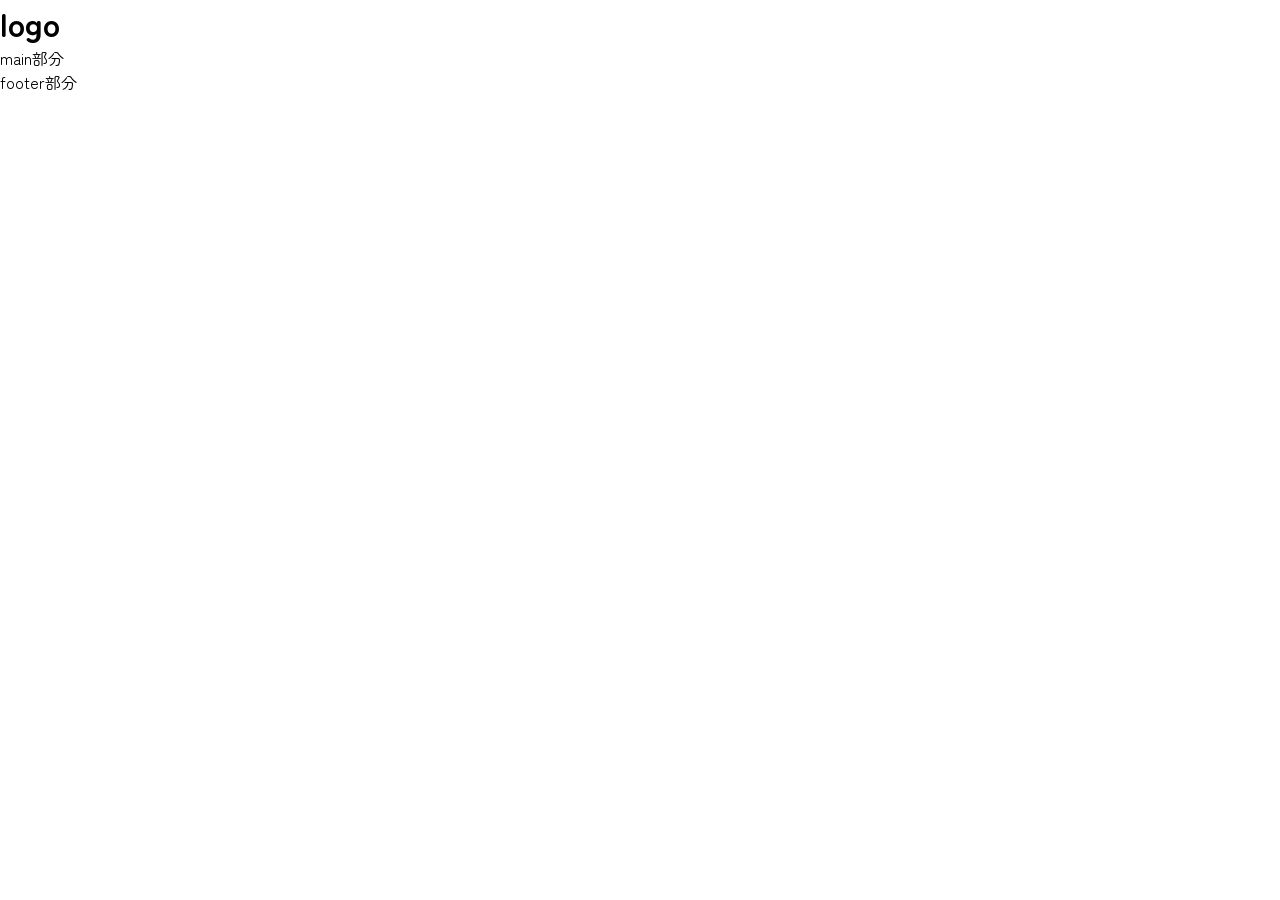
==== index.html @ 2068eae8 "startファイル作成" ====
<!DOCTYPE html>
<html lang="ja">
<head>
    <meta charset="utf-8">
    <meta name="viewport" content="width=device-width, initial-scale=1">
    <meta name="color-scheme" content="light dark">
    <meta name="format-detection" content="telephone=no">
    <meta name="description" content="ここに説明文を設定">
    <title>TableLink | トップページ</title>

    <!-- 共有用 OGP / X(Twitter) -->
    <meta property="og:site_name" content="サイト名">
    <meta property="og:title" content="サイトタイトル">
    <meta property="og:description" content="サイト説明文">
    <meta property="og:type" content="website">
    <!-- 変える -->
    <meta property="og:url" content="https://hoge.ecc.com/">
    <meta property="og:image" content="https://hoge.ecc.com/ogp.png">
    <meta name="twitter:card" content="summary_large_image">
    <meta name="twitter:site" content="@twitteraccount">

    <!-- 正規URL -->
    <link rel="canonical" href="https://hoge.ecc.com/">

    <!-- アイコン（SVG優先、ICOフォールバック、Apple Touch） -->
    <link rel="icon" type="image/svg+xml" href="/favicon.svg">
    <link rel="alternate icon" href="/favicon.ico">
    <link rel="apple-touch-icon" href="/apple-touch-icon.png" sizes="180x180">

    <!-- テーマカラー（PWAでなくてもアドレスバー色に反映） -->
    <meta name="theme-color" content="#FFFFFF">
<!-- Googleフォント -->
    <link rel="preconnect" href="https://fonts.googleapis.com">
<link rel="preconnect" href="https://fonts.gstatic.com" crossorigin>
<link href="https://fonts.googleapis.com/css2?family=Italianno&family=Zen+Maru+Gothic&display=swap" rel="stylesheet">

    <link rel="stylesheet" href="css/ress.css">
    <link rel="stylesheet" href="css/style.css">
    <link rel="stylesheet" href="css/style_index.css">

    </head>
    <body>
<header>
    <h1>logo</h1>
    <main>
    main部分
    </main>
    <footer>
        footer部分
    </footer>
</header>

</body>
</html>
---- css/ress.css ----
/* resset.dev • v5.0.2 */

/* # =================================================================
   # Global selectors
   # ================================================================= */

html {
  box-sizing: border-box;
  -webkit-text-size-adjust: 100%; /* Prevent adjustments of font size after orientation changes in iOS */
  word-break: normal;
  -moz-tab-size: 4;
  tab-size: 4;
}

*,
::before,
::after {
  background-repeat: no-repeat; /* Set `background-repeat: no-repeat` to all elements and pseudo elements */
  box-sizing: inherit;
}

::before,
::after {
  text-decoration: inherit; /* Inherit text-decoration and vertical align to ::before and ::after pseudo elements */
  vertical-align: inherit;
}

* {
  padding: 0; /* Reset `padding` and `margin` of all elements */
  margin: 0;
}

/* # =================================================================
   # General elements
   # ================================================================= */

hr {
  overflow: visible; /* Show the overflow in Edge and IE */
  height: 0; /* Add the correct box sizing in Firefox */
  color: inherit; /* Correct border color in Firefox. */
}

details,
main {
  display: block; /* Render the `main` element consistently in IE. */
}

summary {
  display: list-item; /* Add the correct display in all browsers */
}

small {
  font-size: 80%; /* Set font-size to 80% in `small` elements */
}

[hidden] {
  display: none; /* Add the correct display in IE */
}

abbr[title] {
  border-bottom: none; /* Remove the bottom border in Chrome 57 */
  /* Add the correct text decoration in Chrome, Edge, IE, Opera, and Safari */
  text-decoration: underline;
  text-decoration: underline dotted;
}

a {
  background-color: transparent; /* Remove the gray background on active links in IE 10 */
}

a:active,
a:hover {
  outline-width: 0; /* Remove the outline when hovering in all browsers */
}

code,
kbd,
pre,
samp {
  font-family: monospace, monospace; /* Specify the font family of code elements */
}

pre {
  font-size: 1em; /* Correct the odd `em` font sizing in all browsers */
}

b,
strong {
  font-weight: bolder; /* Add the correct font weight in Chrome, Edge, and Safari */
}

/* https://gist.github.com/unruthless/413930 */
sub,
sup {
  font-size: 75%;
  line-height: 0;
  position: relative;
  vertical-align: baseline;
}

sub {
  bottom: -0.25em;
}

sup {
  top: -0.5em;
}

table {
  border-color: inherit; /* Correct border color in all Chrome, Edge, and Safari. */
  text-indent: 0; /* Remove text indentation in Chrome, Edge, and Safari */
}

iframe {
  border-style: none;
}

/* # =================================================================
   # Forms
   # ================================================================= */

input {
  border-radius: 0;
}

[type='number']::-webkit-inner-spin-button,
[type='number']::-webkit-outer-spin-button {
  height: auto; /* Correct the cursor style of increment and decrement buttons in Chrome */
}

[type='search'] {
  -webkit-appearance: textfield; /* Correct the odd appearance in Chrome and Safari */
  outline-offset: -2px; /* Correct the outline style in Safari */
}

[type='search']::-webkit-search-decoration {
  -webkit-appearance: none; /* Remove the inner padding in Chrome and Safari on macOS */
}

textarea {
  overflow: auto; /* Internet Explorer 11+ */
  resize: vertical; /* Specify textarea resizability */
}

button,
input,
optgroup,
select,
textarea {
  font: inherit; /* Specify font inheritance of form elements */
}

optgroup {
  font-weight: bold; /* Restore the font weight unset by the previous rule */
}

button {
  overflow: visible; /* Address `overflow` set to `hidden` in IE 8/9/10/11 */
}

button,
select {
  text-transform: none; /* Firefox 40+, Internet Explorer 11- */
}

/* Apply cursor pointer to button elements */
button,
[type='button'],
[type='reset'],
[type='submit'],
[role='button'] {
  cursor: pointer;
}

/* Remove inner padding and border in Firefox 4+ */
button::-moz-focus-inner,
[type='button']::-moz-focus-inner,
[type='reset']::-moz-focus-inner,
[type='submit']::-moz-focus-inner {
  border-style: none;
  padding: 0;
}

/* Replace focus style removed in the border reset above */
button:-moz-focusring,
[type='button']::-moz-focus-inner,
[type='reset']::-moz-focus-inner,
[type='submit']::-moz-focus-inner {
  outline: 1px dotted ButtonText;
}

button,
html [type='button'], /* Prevent a WebKit bug where (2) destroys native `audio` and `video`controls in Android 4 */
[type='reset'],
[type='submit'] {
  -webkit-appearance: button; /* Correct the inability to style clickable types in iOS */
}

/* Remove the default button styling in all browsers */
button,
input,
select,
textarea {
  background-color: transparent;
  border-style: none;
}

a:focus,
button:focus,
input:focus,
select:focus,
textarea:focus {
  outline-width: 0;
}

/* Style select like a standard input */
select {
  -moz-appearance: none; /* Firefox 36+ */
  -webkit-appearance: none; /* Chrome 41+ */
}

select::-ms-expand {
  display: none; /* Internet Explorer 11+ */
}

select::-ms-value {
  color: currentColor; /* Internet Explorer 11+ */
}

legend {
  border: 0; /* Correct `color` not being inherited in IE 8/9/10/11 */
  color: inherit; /* Correct the color inheritance from `fieldset` elements in IE */
  display: table; /* Correct the text wrapping in Edge and IE */
  max-width: 100%; /* Correct the text wrapping in Edge and IE */
  white-space: normal; /* Correct the text wrapping in Edge and IE */
  max-width: 100%; /* Correct the text wrapping in Edge 18- and IE */
}

::-webkit-file-upload-button {
  /* Correct the inability to style clickable types in iOS and Safari */
  -webkit-appearance: button;
  color: inherit;
  font: inherit; /* Change font properties to `inherit` in Chrome and Safari */
}

/* Replace pointer cursor in disabled elements */
[disabled] {
  cursor: default;
}

/* # =================================================================
   # Specify media element style
   # ================================================================= */

img {
  border-style: none; /* Remove border when inside `a` element in IE 8/9/10 */
}

/* Add the correct vertical alignment in Chrome, Firefox, and Opera */
progress {
  vertical-align: baseline;
}

/* # =================================================================
   # Accessibility
   # ================================================================= */

/* Specify the progress cursor of updating elements */
[aria-busy='true'] {
  cursor: progress;
}

/* Specify the pointer cursor of trigger elements */
[aria-controls] {
  cursor: pointer;
}

/* Specify the unstyled cursor of disabled, not-editable, or otherwise inoperable elements */
[aria-disabled='true'] {
  cursor: default;
}
---- css/style.css ----
html{
    font-size: 62.5;

}
body{
    /* font-family: "Helvetica Neue", "Helvetica", "Hiragino Sans", "Arial", "Yu Gothic", "Meiryo", sans-serif; */

    font-family: "Zen Maru Gothic", sans-serif;
}
---- css/style_index.css ----
/* index用のstyle */
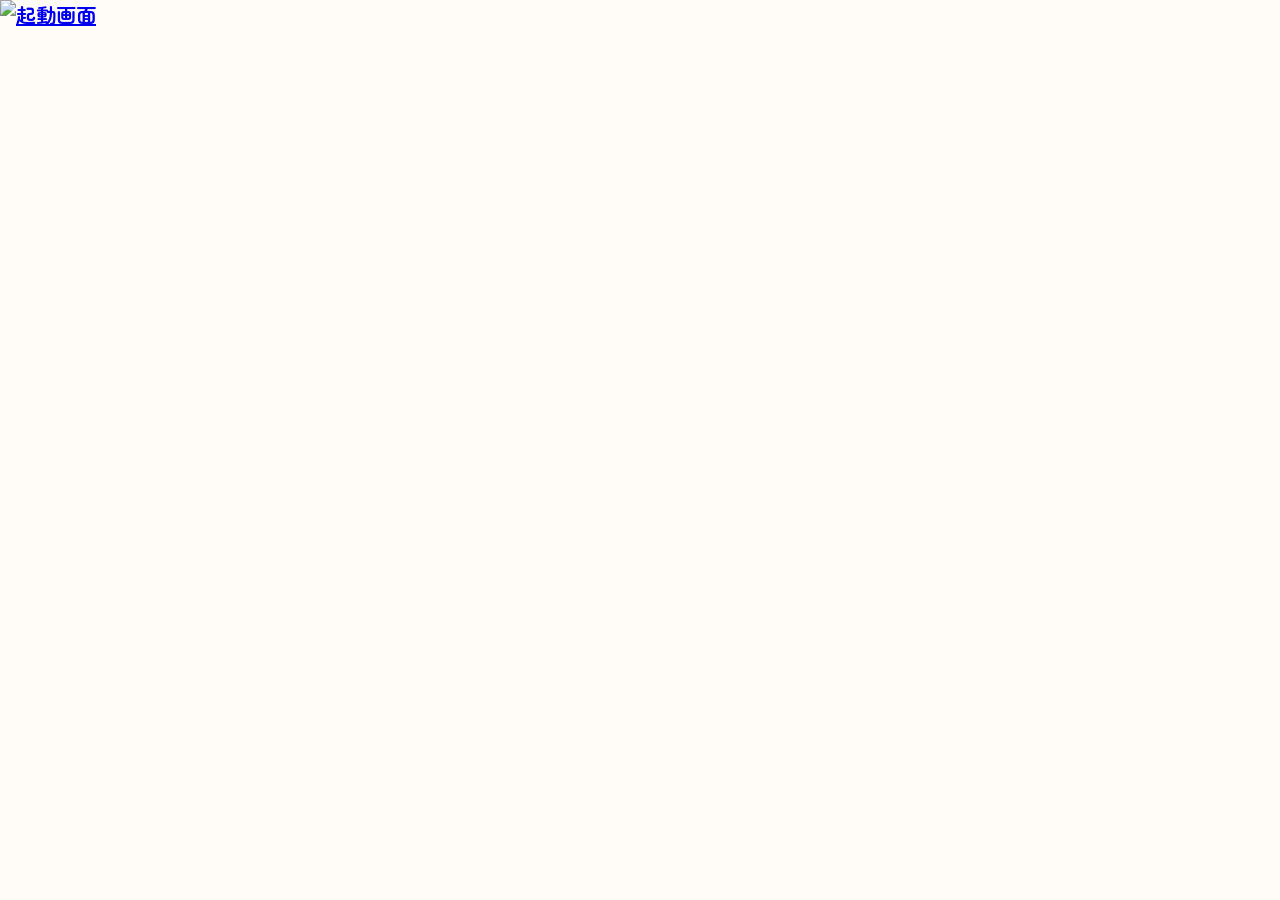
==== commit cae18c74: "完成：index画面" ====
--- a/index.html
+++ b/index.html
@@ -41,13 +41,9 @@
     </head>
     <body>
 <header>
-    <h1>logo</h1>
-    <main>
-    main部分
-    </main>
-    <footer>
-        footer部分
-    </footer>
+    <a href="home.html">
+        <h1><img src="images/main.png" alt="起動画面"></h1>
+    </a>
 </header>
 
 </body>
--- a/css/style.css
+++ b/css/style.css
@@ -1,9 +1,133 @@
 html{
-    font-size: 62.5;
+    font-size: 62.5%;
 
 }
 body{
     /* font-family: "Helvetica Neue", "Helvetica", "Hiragino Sans", "Arial", "Yu Gothic", "Meiryo", sans-serif; */
+    font-family: "Zen Maru Gothic", sans-serif;
+    font-weight: 400;
+    background-color: #FFFBF7;
+}
 
-    font-family: "Zen Maru Gothic", sans-serif;
-}+ul{
+    list-style-type: none;
+}
+header{
+    position: relative;
+}
+
+.mainContent{
+    height: calc(100vh - 100px);
+    overflow-y: auto;
+    position: relative;
+}
+
+
+
+.calendar{
+    position: absolute;
+    right: 0;
+    top: 40px;
+}
+.month{
+    width: 35px;
+    height: 20px;
+    color: #998C78;
+    font-size: 12px;
+    letter-spacing: 0.1em;
+
+}
+
+.date{
+    width: 35px;
+    height: 60px;
+    color: #675C4B;
+    font-size: 40px;
+    margin-left: 20px;
+}
+.week{
+    color: #998C78;
+    font-size: 14px;
+    font-weight: bold;
+    letter-spacing: 0.1em;
+}
+
+.img_table{
+    position: absolute;
+    right: 0;
+    top: 55%;
+    transform: translateY(-50%);
+    width: 194px;
+    height: 295px;
+    background-image: url(../images/table.png);
+    background-repeat: no-repeat;
+
+    /* padding-bottom: 220px;
+    padding-left: 200px; */
+    /* margin-left: 130px;
+    margin-top: 230px; */
+}
+.midasi
+
+/* {
+    width: 175px;
+    height: 55px;
+    border: solid 1px tomato;
+    background-color: #FFFBE7;
+    border-radius: 50px 50px;
+    margin-right: 25px
+    box-shadow : 2px 2px 5px #E7E3D3; 
+} */
+
+.namebox{
+display: flex;
+flex-direction: column;
+gap: 40px;
+justify-content: space-evenly;
+height: 323px;
+width: 175px;
+margin-top: 60px;
+    .namelist{
+        width: 175px;
+        height: 55px;
+        background-color: #FEFEFE;
+        box-shadow:0px 4px 4px #CAC4AB ;
+        border-top-right-radius: 50px;
+        border-bottom-right-radius: 50px;
+        font-size: 1.6em;
+        color: #645B48;
+        display: flex;
+        align-items: center;
+        justify-content: center;
+        padding-right: 45px;
+        a{
+            text-decoration: none;
+            color: #645B48;
+        }
+        position: relative;
+        & ::before{
+            content: "";
+            display: block;
+            width: 40px;
+            height: 40px;
+            background-color: #AD9971;
+            border-radius: 100%;
+            position: absolute;
+            right: 20px;
+            top: 50%;
+            transform: translateY(-50%);
+            
+        }
+        &.namelist-me{
+            background-color: #FFFBE7;
+        }
+        &.namelist-uploaded{
+            & ::before{
+                /* upload sitaatono style wo kaitene */
+                /* background-color: #FFCE80; */
+            }
+        }
+    }
+    .buttonWrap a{
+        text-decoration: none;
+    }
--- a/css/style_index.css
+++ b/css/style_index.css
@@ -1 +1,175 @@
-/* index用のstyle */+/* index用のstyle */
+html{
+    font-size: 62.5%;
+
+}
+body{
+    /* font-family: "Helvetica Neue", "Helvetica", "Hiragino Sans", "Arial", "Yu Gothic", "Meiryo", sans-serif; */
+    font-family: "Zen Maru Gothic", sans-serif;
+    font-weight: 400;
+    background-color: #FFFBF7;
+}
+
+ul{
+    list-style-type: none;
+}
+header{
+    position: relative;
+}
+
+.mainContent{
+    height: calc(100vh - 100px);
+    overflow-y: auto;
+    position: relative;
+}
+
+footer{
+    position: fixed;
+    bottom: 0;
+    width: 100%;
+    height: 100px;
+    background-color: #998C78;
+}
+
+.calendar{
+    position: absolute;
+    right: 0;
+    top: 40px;
+}
+.month{
+    width: 35px;
+    height: 20px;
+    color: #998C78;
+    font-size: 12px;
+    letter-spacing: 0.1em;
+
+}
+
+.date{
+    width: 35px;
+    height: 60px;
+    color: #675C4B;
+    font-size: 40px;
+    margin-left: 20px;
+}
+.week{
+    color: #998C78;
+    font-size: 14px;
+    font-weight: bold;
+    letter-spacing: 0.1em;
+}
+
+.img_table{
+    position: absolute;
+    right: 0;
+    top: 55%;
+    transform: translateY(-50%);
+    width: 194px;
+    height: 295px;
+    background-image: url(../images/food.png);
+    background-repeat: no-repeat;
+
+    /* padding-bottom: 220px;
+    padding-left: 200px; */
+    /* margin-left: 130px;
+    margin-top: 230px; */
+}
+
+/* {
+    width: 175px;
+    height: 55px;
+    border: solid 1px tomato;
+    background-color: #FFFBE7;
+    border-radius: 50px 50px;
+    margin-right: 25px
+    box-shadow : 2px 2px 5px #E7E3D3; 
+} */
+
+.namebox{
+display: flex;
+flex-direction: column;
+gap: 40px;
+justify-content: space-evenly;
+height: 323px;
+width: 175px;
+margin-top: 60px;
+    .namelist{
+        width: 175px;
+        height: 55px;
+        background-color: #FEFEFE;
+        box-shadow:0px 4px 4px #CAC4AB ;
+        border-top-right-radius: 50px;
+        border-bottom-right-radius: 50px;
+        font-size: 1.6em;
+        color: #645B48;
+        display: flex;
+        align-items: center;
+        justify-content: center;
+        padding-right: 45px;
+        a{
+            text-decoration: none;
+            color: #645B48;
+        }
+        position: relative;
+        & ::before{
+            content: "";
+            display: block;
+            width: 40px;
+            height: 40px;
+            background-color: #AD9971;
+            border-radius: 100%;
+            position: absolute;
+            right: 20px;
+            top: 50%;
+            transform: translateY(-50%);
+            
+        }
+        &.namelist-me{
+            background-color: #FFFBE7;
+        }
+        &.namelist-uploaded{
+            & ::before{
+                /* upload sitaatono style wo kaitene */
+                background-color: #FFCE80;
+            }
+        }
+    }
+}
+
+.footer{
+    height: 100px;
+    display: flex;
+    justify-content: center;
+    align-items: center;
+    ul{
+        height: 100%;
+        display: flex;
+        gap: 14px;
+        justify-content: center;
+        align-items: center;
+        li{
+            width: 60px;
+            height: 50px;
+            /* background-color: tomato; */
+            text-align: center;
+        }
+    }
+    a{
+        display: flex;
+        flex-direction: column;
+        justify-content: space-between;
+        align-items: center;
+        width: 100%;
+        height: 100%;
+        color: #FEFEFE;
+        text-decoration: none;
+        font-size: 1.1rem;
+        font-weight: bold;
+        .nav_icon{
+        }
+    }
+}
+
+.footer_txt{
+    color: #FEFEFE
+}
